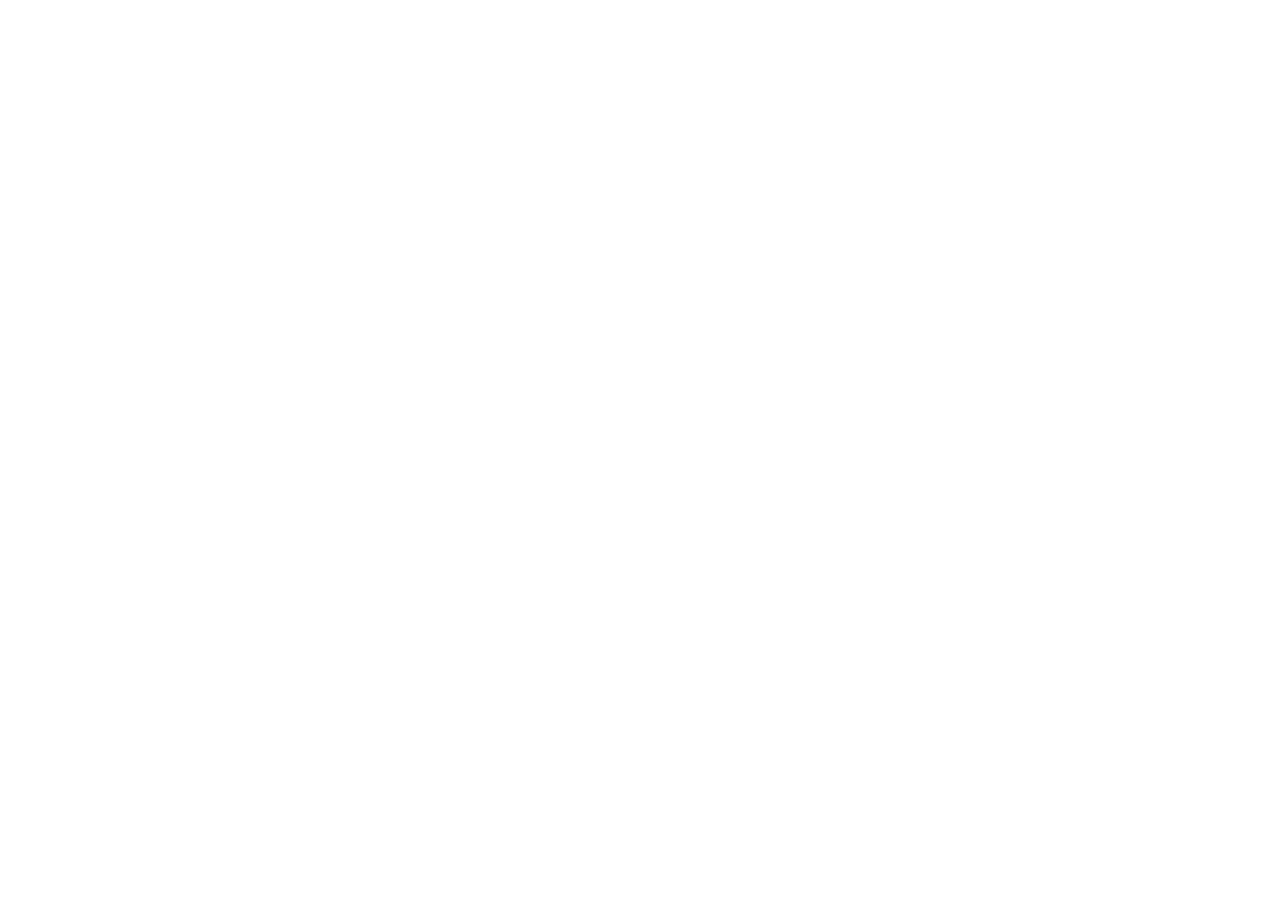
==== 01-Drum-Kit/index.html @ 738ad220 "Add files for drum kit" ====
<!DOCTYPE html>
<html lang="en">
  <head>
    <meta charset="UTF-8" />
    <meta name="viewport" content="width=device-width, initial-scale=1.0" />
    <title>Drum Kit</title>
  </head>
  <body>
    <div class="container">
      <main>
        <section class="buttons"></section>
      </main>
    </div>
  </body>
</html>
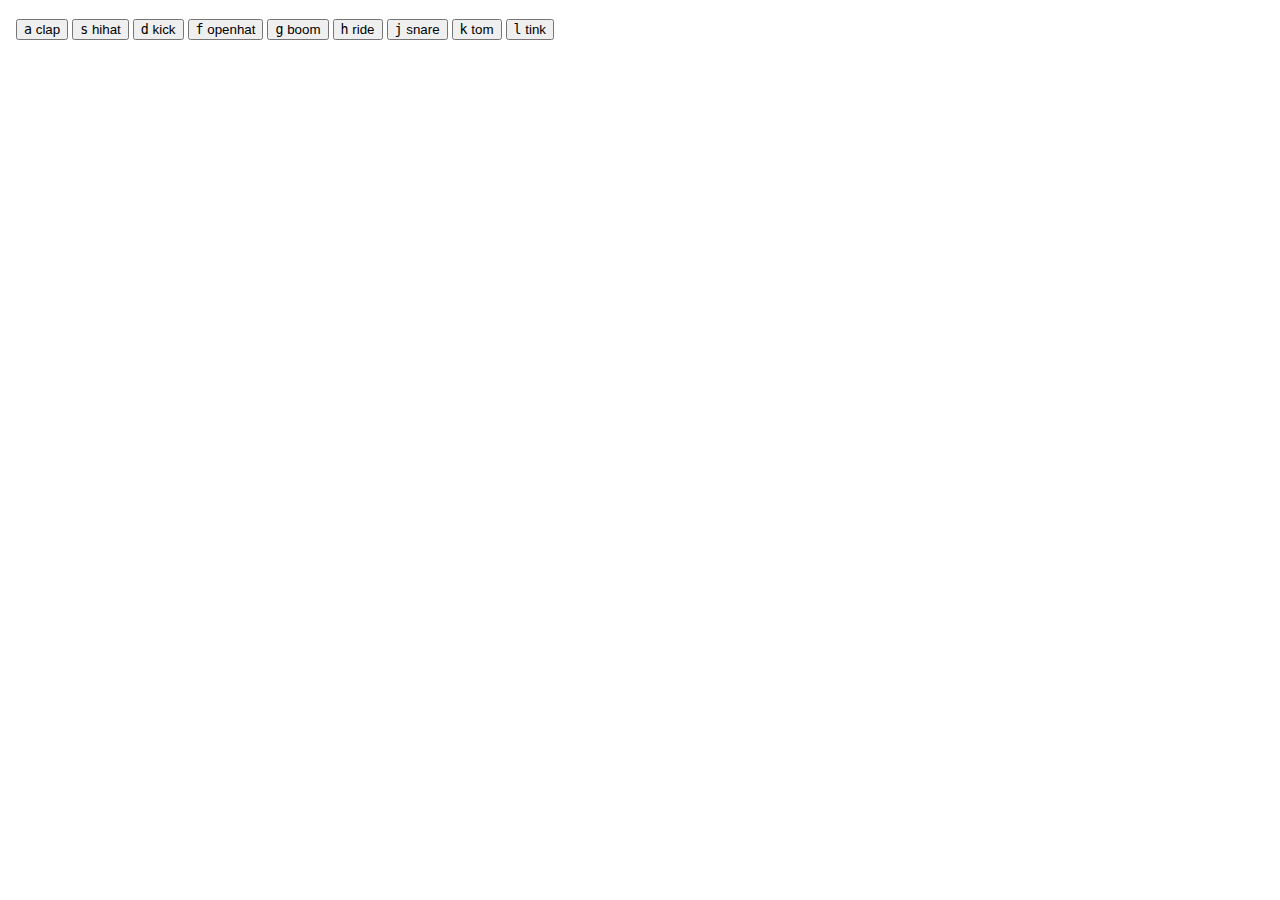
==== commit 92aa0301: "Update index.html" ====
--- a/01-Drum-Kit/index.html
+++ b/01-Drum-Kit/index.html
@@ -3,13 +3,72 @@
   <head>
     <meta charset="UTF-8" />
     <meta name="viewport" content="width=device-width, initial-scale=1.0" />
+    <link rel="preconnect" href="https://fonts.googleapis.com" />
+    <link rel="preconnect" href="https://fonts.gstatic.com" crossorigin />
+    <link
+      href="https://fonts.googleapis.com/css2?family=Poppins&display=swap"
+      rel="stylesheet"
+    />
+    <link rel="stylesheet" href="./styles.css" />
     <title>Drum Kit</title>
   </head>
   <body>
     <div class="container">
       <main>
-        <section class="buttons"></section>
+        <section class="buttons">
+          <button data-key="a" class="--btn">
+            <kbd>a</kbd>
+            <span class="sound">clap</span>
+          </button>
+          <button data-key="s" class="--btn">
+            <kbd>s</kbd>
+            <span class="sound">hihat</span>
+          </button>
+          <button data-key="d" class="--btn">
+            <kbd>d</kbd>
+            <span class="sound">kick</span>
+          </button>
+          <button data-key="f" class="--btn">
+            <kbd>f</kbd>
+            <span class="sound">openhat</span>
+          </button>
+          <button data-key="g" class="--btn">
+            <kbd>g</kbd>
+            <span class="sound">boom</span>
+          </button>
+          <button data-key="h" class="--btn">
+            <kbd>h</kbd>
+            <span class="sound">ride</span>
+          </button>
+          <button data-key="j" class="--btn">
+            <kbd>j</kbd>
+            <span class="sound">snare</span>
+          </button>
+          <button data-key="k" class="--btn">
+            <kbd>k</kbd>
+            <span class="sound">tom</span>
+          </button>
+          <button data-key="l" class="--btn">
+            <kbd>l</kbd>
+            <span class="sound">tink</span>
+          </button>
+        </section>
+
+        <section class="sounds">
+          <audio data-key="a" src="./assets/clap.wav"></audio>
+          <audio data-key="s" src="./assets/hihat.wav"></audio>
+          <audio data-key="d" src="./assets/kick.wav"></audio>
+          <audio data-key="f" src="./assets/openhat.wav"></audio>
+          <audio data-key="g" src="./assets/boom.wav"></audio>
+          <audio data-key="h" src="./assets/ride.wav"></audio>
+          <audio data-key="j" src="./assets/snare.wav"></audio>
+          <audio data-key="k" src="./assets/tom.wav"></audio>
+          <audio data-key="l" src="./assets/tink.wav"></audio>
+        </section>
       </main>
     </div>
+
+    <!-- JavaScript -->
+    <script src="./main.js"></script>
   </body>
 </html>
--- a/01-Drum-Kit/styles.css
+++ b/01-Drum-Kit/styles.css
@@ -0,0 +1,21 @@
+*,
+*::before,
+*::after {
+  box-sizing: border-box;
+}
+
+html {
+  font-size: 62.5%;
+  font-family: 'Poppins', sans-serif;
+}
+
+body {
+  font-size: 1.6rem;
+  margin: 0;
+}
+
+.container {
+  width: 100%;
+  min-height: 100dvh;
+  padding: 1em;
+}
